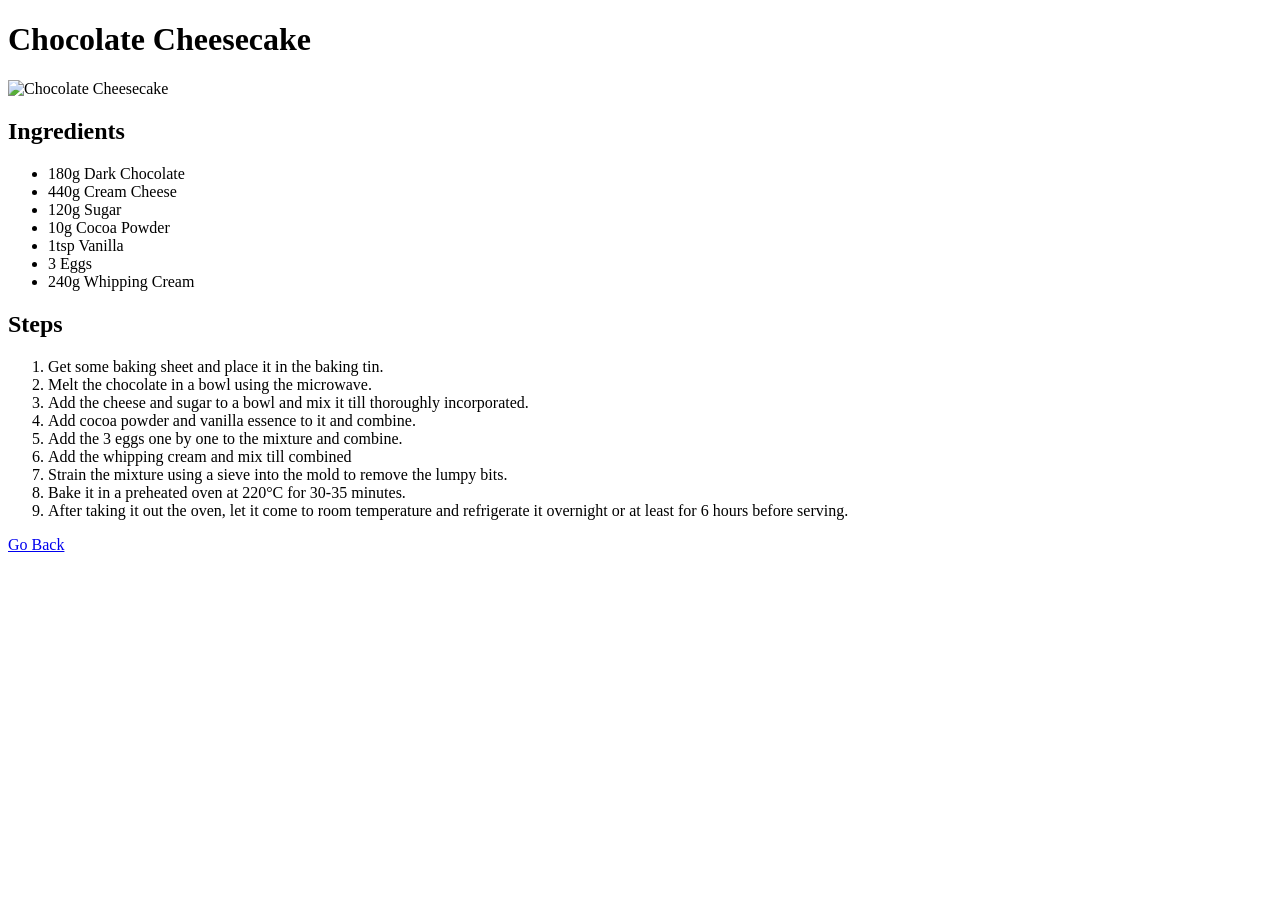
==== recipes/chocolate-cheesecake.html @ b52fff2b "Add recipes Add the recipes for chocolate cheesecake, lasagna, marble tea cake" ====
<!DOCTYPE html>
<html lang="en">
<head>
    <meta charset="UTF-8">
    <meta name="viewport" content="width=device-width, initial-scale=1.0">
<title>Chocolate Cheesecake | Odin Recipes</title>
</head>
<body>
    <h1>Chocolate Cheesecake</h1>
    <img src="../images/Chococheesecake.jpg" alt="Chocolate Cheesecake" width="900" />
    <h2>Ingredients</h2>
    <ul>
        <li>180g Dark Chocolate</li>
        <li>440g Cream Cheese</li>
        <li>120g Sugar</li>
        <li>10g Cocoa Powder</li>
        <li>1tsp Vanilla</li>
        <li>3 Eggs</li>
        <li>240g Whipping Cream</li>
    </ul>
    <h2>Steps</h2>
    <ol>
        <li>Get some baking sheet and place it in the baking tin.</li>
        <li>Melt the chocolate in a bowl using the microwave.</li>
        <li>Add the cheese and sugar to a bowl and mix it till thoroughly incorporated.</li>
        <li>Add cocoa powder and vanilla essence to it and combine.</li>
        <li>Add the 3 eggs one by one to the mixture and combine.</li>
        <li>Add the whipping cream and mix till combined </li>
        <li>Strain the mixture using a sieve into the mold to remove the lumpy bits.</li>
        <li>Bake it in a preheated oven at 220°C for 30-35 minutes.</li>
        <li>After taking it out the oven, let it come to room temperature and refrigerate it overnight or at least for 6 hours before serving.</li>
    </ol>

    <a href="../index.html">Go Back</a>
</body>
</html>
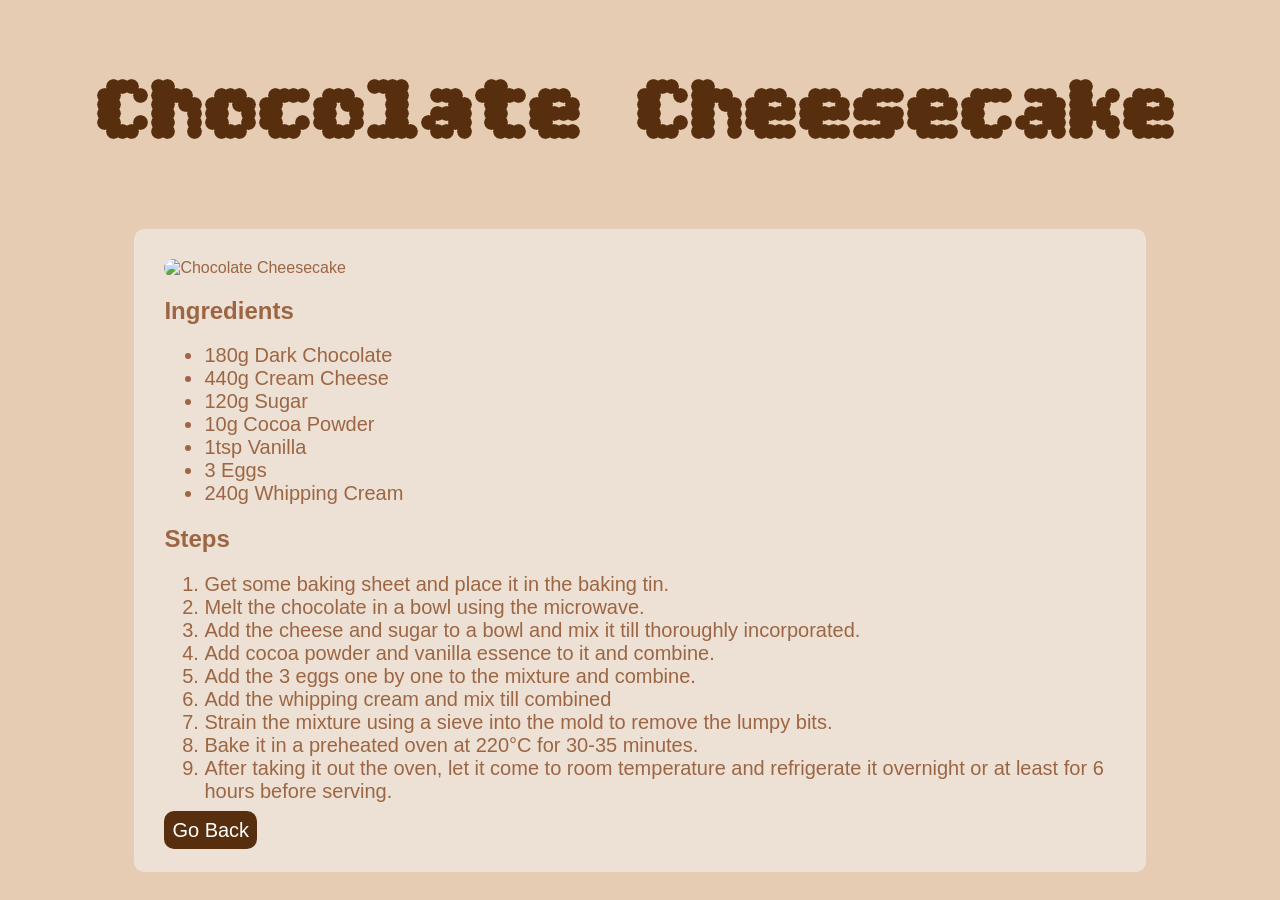
==== commit 4e44acc7: "Add css" ====
--- a/recipes/chocolate-cheesecake.html
+++ b/recipes/chocolate-cheesecake.html
@@ -3,34 +3,43 @@
 <head>
     <meta charset="UTF-8">
     <meta name="viewport" content="width=device-width, initial-scale=1.0">
-<title>Chocolate Cheesecake | Odin Recipes</title>
+    <title>Chocolate Cheesecake | Odin Recipes</title>
+    <link rel="stylesheet" href="../css/styles.css">
+
+    <link rel="preconnect" href="https://fonts.googleapis.com">
+    <link rel="preconnect" href="https://fonts.gstatic.com" crossorigin>
+    <link href="https://fonts.googleapis.com/css2?family=Bitcount+Grid+Double:wght@100..900&display=swap" rel="stylesheet">
+
 </head>
 <body>
-    <h1>Chocolate Cheesecake</h1>
-    <img src="../images/Chococheesecake.jpg" alt="Chocolate Cheesecake" width="900" />
-    <h2>Ingredients</h2>
-    <ul>
-        <li>180g Dark Chocolate</li>
-        <li>440g Cream Cheese</li>
-        <li>120g Sugar</li>
-        <li>10g Cocoa Powder</li>
-        <li>1tsp Vanilla</li>
-        <li>3 Eggs</li>
-        <li>240g Whipping Cream</li>
-    </ul>
-    <h2>Steps</h2>
-    <ol>
-        <li>Get some baking sheet and place it in the baking tin.</li>
-        <li>Melt the chocolate in a bowl using the microwave.</li>
-        <li>Add the cheese and sugar to a bowl and mix it till thoroughly incorporated.</li>
-        <li>Add cocoa powder and vanilla essence to it and combine.</li>
-        <li>Add the 3 eggs one by one to the mixture and combine.</li>
-        <li>Add the whipping cream and mix till combined </li>
-        <li>Strain the mixture using a sieve into the mold to remove the lumpy bits.</li>
-        <li>Bake it in a preheated oven at 220°C for 30-35 minutes.</li>
-        <li>After taking it out the oven, let it come to room temperature and refrigerate it overnight or at least for 6 hours before serving.</li>
-    </ol>
+    <h1 class="page-title">Chocolate Cheesecake</h1>
+    <div class="recipe-box">
+        <img src="../images/Chococheesecake.jpg" alt="Chocolate Cheesecake" width="1000" class="image"/>
+        <h2>Ingredients</h2>
+        <ul>
+            <li>180g Dark Chocolate</li>
+            <li>440g Cream Cheese</li>
+            <li>120g Sugar</li>
+            <li>10g Cocoa Powder</li>
+            <li>1tsp Vanilla</li>
+            <li>3 Eggs</li>
+            <li>240g Whipping Cream</li>
+        </ul>
+        <h2>Steps</h2>
+        <ol>
+            <li>Get some baking sheet and place it in the baking tin.</li>
+            <li>Melt the chocolate in a bowl using the microwave.</li>
+            <li>Add the cheese and sugar to a bowl and mix it till thoroughly incorporated.</li>
+            <li>Add cocoa powder and vanilla essence to it and combine.</li>
+            <li>Add the 3 eggs one by one to the mixture and combine.</li>
+            <li>Add the whipping cream and mix till combined </li>
+            <li>Strain the mixture using a sieve into the mold to remove the lumpy bits.</li>
+            <li>Bake it in a preheated oven at 220°C for 30-35 minutes.</li>
+            <li>After taking it out the oven, let it come to room temperature and refrigerate it overnight or at least for 6 hours before serving.</li>
+        </ol>
 
-    <a href="../index.html">Go Back</a>
+        <a href="../index.html" id="go-back-btn">Go Back</a>
+    </div>
+    
 </body>
 </html>
--- a/css/styles.css
+++ b/css/styles.css
@@ -0,0 +1,60 @@
+body {
+    background-color: #e6ccb2;
+    font-family: Helvetica, sans-serif;
+    color: #9c6644;
+}
+
+.page-title {
+    text-align: center;
+    font-family: "Bitcount Grid Double";
+    font-size: 90px;
+    color: #582f0e;
+}
+
+.recipe-list {
+    width: 300px;
+    margin: 0px auto;
+    background-color: #ddb892;
+    padding: 5px;
+    border-radius: 10px;
+}
+
+.recipe {
+    display: block;
+    text-align: center;
+    margin: 15px;
+    text-decoration: none;
+    font-weight: bold;
+    font-size: 20px;
+    color: #9c6644;
+}
+
+.recipe-box {
+    box-sizing: border-box;
+    width: 80%;
+    margin: 20px auto;
+    background-color: #ede0d4;
+    padding: 30px;
+    border-radius: 10px;
+}
+
+.image {
+    display: block;
+    width: 1000px;
+    margin: auto;
+    border-radius: 10px;
+}
+
+p, li {
+    font-size: 20px;
+}
+
+#go-back-btn {
+    background-color: #582f0e;
+    color: white;
+    padding: 8px;
+    text-decoration: none;
+    border-radius: 10px;
+    font-size: 20px;
+    font-weight: 100;
+}
